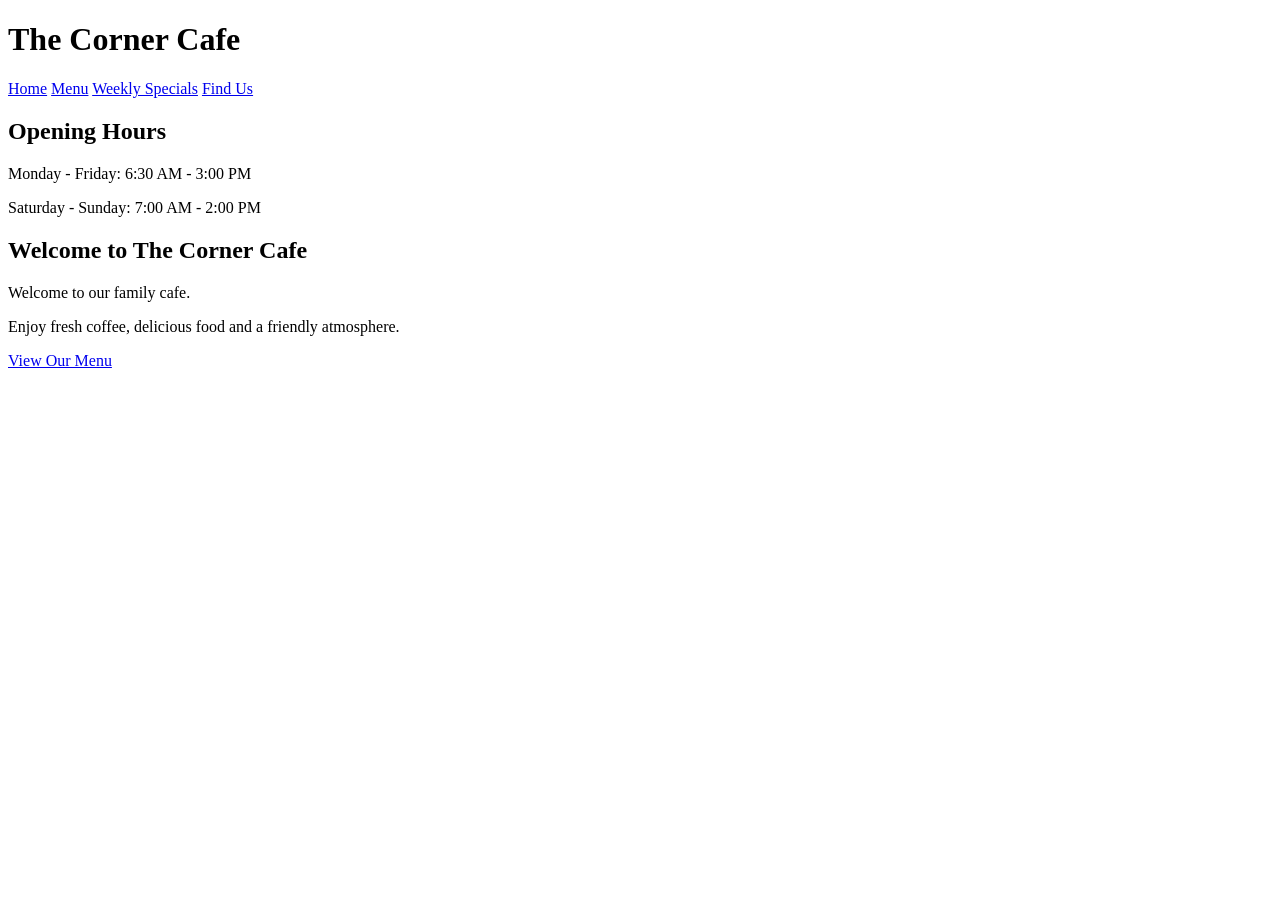
==== index.html @ 2bd5d714 "Created homepage with navigation and opening hours.Add welcome text" ====
<!DOCTYPE html>
<html lang="en">
<head>
    <meta charset="UTF-8">
    <meta name="viewport" content="width=device-width, initial-scale=1.0">
    <title>The Corner Cafe</title>
</head>

<body>

    <h1>The Corner Cafe</h1>

    <nav>
        <a href="index.html">Home</a>
        <a href="menu.html">Menu</a>
        <a href="specials.html">Weekly Specials</a>
        <a href="contact.html">Find Us</a>
    </nav>

    <h2>Opening Hours</h2>
    <p>Monday - Friday: 6:30 AM - 3:00 PM</p>
    <p>Saturday - Sunday: 7:00 AM - 2:00 PM</p>

    <h2>Welcome to The Corner Cafe</h2>
    <p>Welcome to our family cafe.</p>
    <p>Enjoy fresh coffee, delicious food and a friendly atmosphere.</p>

    <a href="menu.html">View Our Menu</a>

</body>
</html>
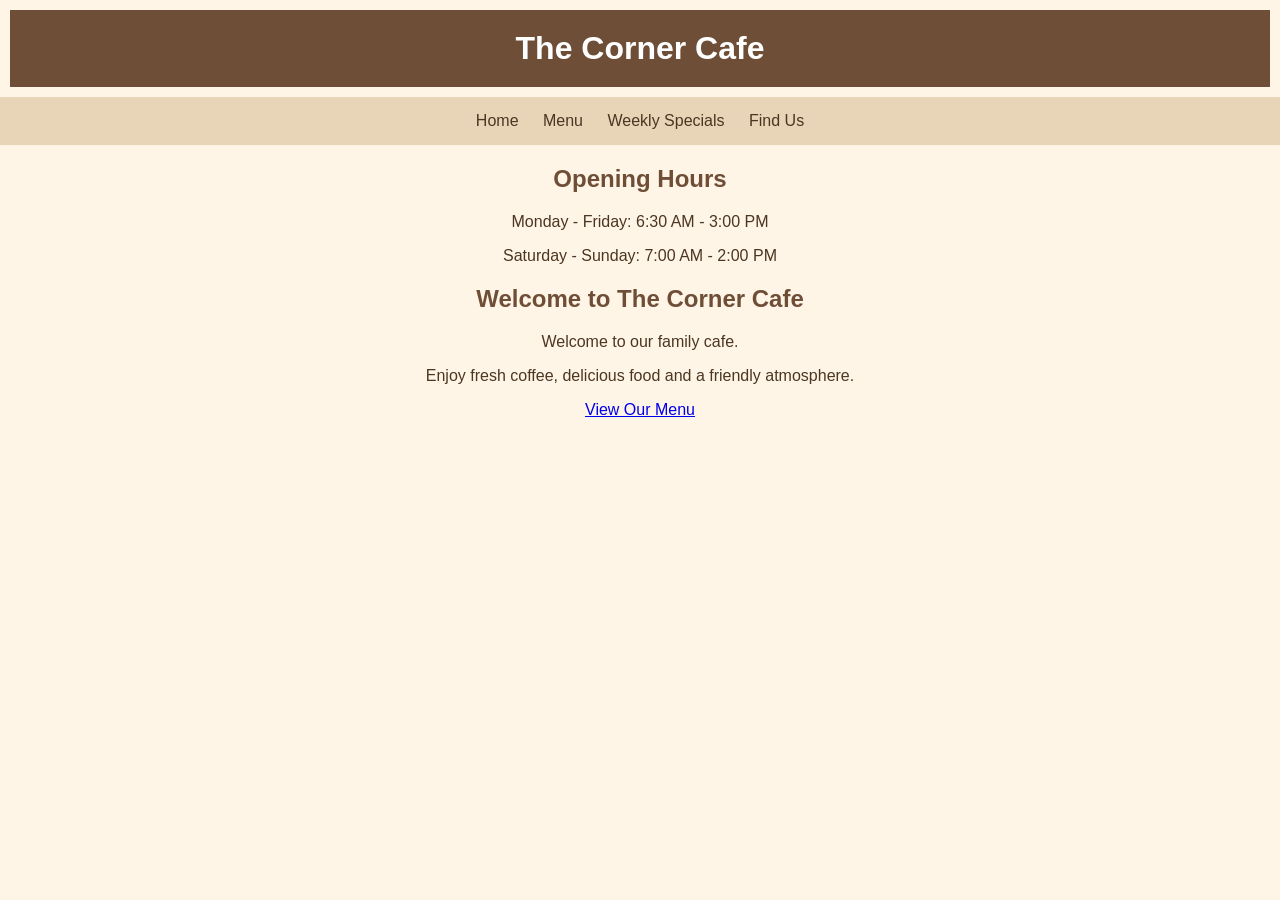
==== commit 0d8c3680: "Link CSS to the homepage" ====
--- a/index.html
+++ b/index.html
@@ -4,6 +4,7 @@
     <meta charset="UTF-8">
     <meta name="viewport" content="width=device-width, initial-scale=1.0">
     <title>The Corner Cafe</title>
+    <link rel="stylesheet" href="style.css">
 </head>
 
 <body>
--- a/style.css
+++ b/style.css
@@ -0,0 +1,33 @@
+body {
+    background-color: #FFF5E6;
+    font-family: Arial, sans-serif;
+    color: #4B3621;
+    margin: 0;
+    text-align: center;
+}
+
+h1 {
+    background-color: #6F4E37;
+    color: white;
+    padding: 20px;
+    margin: 10PX;
+}
+
+nav {
+    background-color: #E8D5B7;
+    padding: 15px;
+}
+
+nav a {
+    color: #4B3621;
+    margin: 10px;
+    text-decoration: none;
+}
+
+h2 {
+    color: #6F4E37;
+}
+
+p {
+    font-size: 16px;
+}
